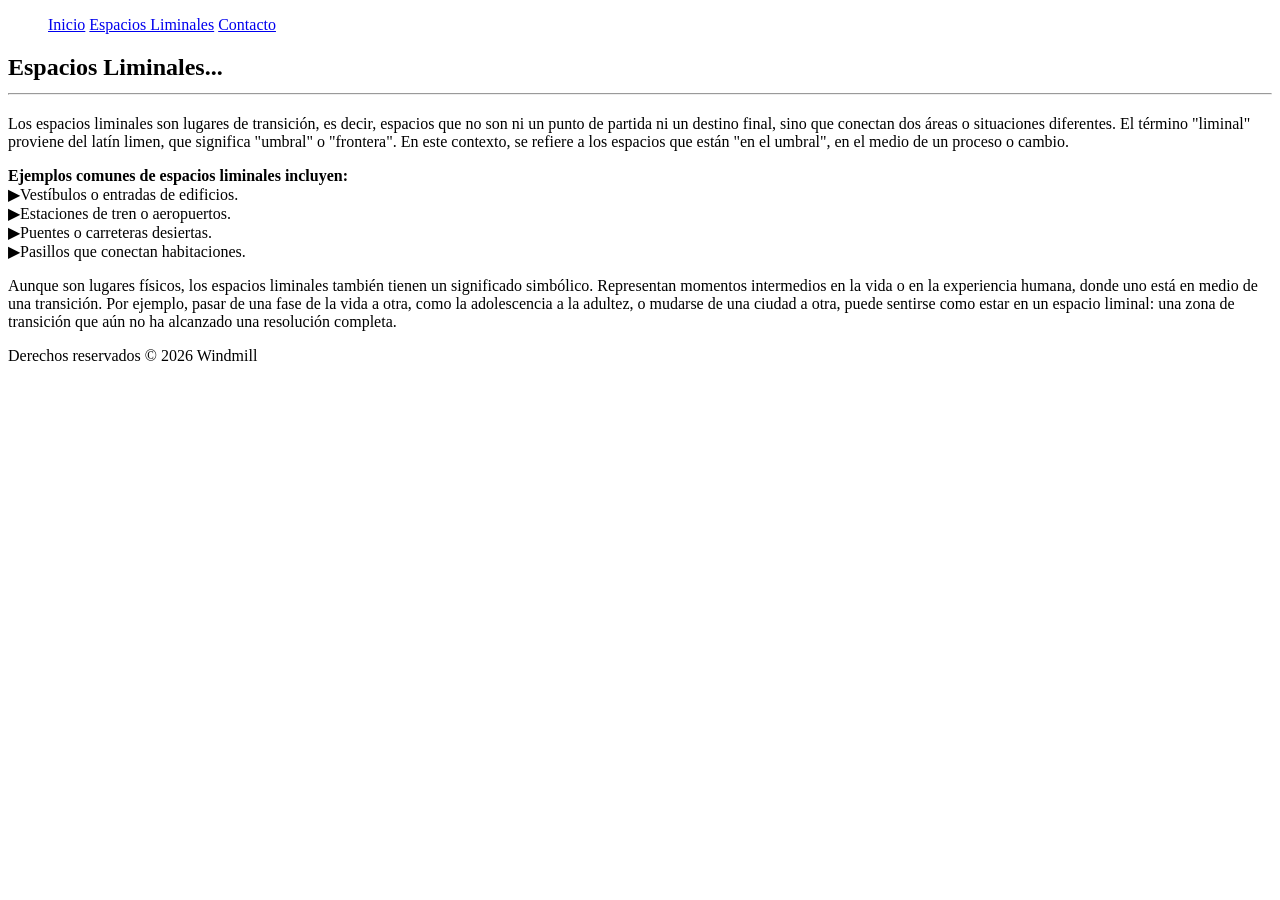
==== about.html @ 33bc636d "Modify navigation links and update footer year Updated navigation links with data attributes and cor" ====
<!DOCTYPE html>
<html lang="es">

<!--invoca al archivo style.css que contiene todas las configuraciones de estilos de la página-->
<link rel="stylesheet" href="styles.css">
 
<!--Encabezado, el valor atributo id invoca a una funcion del archivo style.css para dar el formato del menu-->
<header id="mi-encabezado"></header>

<title>CURSO HTML</title>
 <!--create a navigation bar-->
 <!--Creacion del menú utilizando nav-->
<nav>    
<ul>
            <a href="index.html" data-text="Inicio">Inicio</a>
            <a href="about.html" data-text="Espacios Liminales">Espacios Liminales</a>
            <a href="contact.html" data-text="Contacto">Contacto</a>
</ul>
</nav>

</header>

<!--Cuerpo del HTML. Las configuraciones de estilos se encuentran en el archivo style.css-->
<body>

    <main>

        <!--*CONFIGURACION DEL TEXTO EN EL CUERPO. El tamño y tipo de letra estan especificados en el archivo style.css*-->
        <section class="contenido">
            <h2> Espacios Liminales...
            <tr><td> <hr>
                </hr></h2>
                <p>
                    Los espacios liminales son lugares de transición, es decir, espacios que no son ni un punto de partida
                    ni un destino final, sino que conectan dos áreas o situaciones diferentes. El término "liminal"
                    proviene del latín limen, que significa "umbral" o "frontera". En este contexto, se refiere a los
                    espacios que están "en el umbral", en el medio de un proceso o cambio.
                </p>
                <p><b>Ejemplos comunes de espacios liminales incluyen:</b> <br>
                    ▶Vestíbulos o entradas de edificios.<br>
                    ▶Estaciones de tren o aeropuertos.<br>
                    ▶Puentes o carreteras desiertas.<br>
                    ▶Pasillos que conectan habitaciones.<br>
                </p>
                <p> 
                    Aunque son lugares físicos, los espacios liminales también tienen un significado simbólico.
                    Representan momentos intermedios en la vida o en la experiencia humana, donde uno está en
                    medio de una transición. Por ejemplo, pasar de una fase de la vida a otra, como la adolescencia a la
                    adultez, o mudarse de una ciudad a otra, puede sentirse como estar en un espacio liminal: una zona
                    de transición que aún no ha alcanzado una resolución completa.
                </p>
                            
                </td></tr>
            
        </section>
    </main>

    <!--Pie de pagina-->
    <!--el atributo Class="footer" invoca a una funcion del archivo style.css para dar el formato del pie de pagina-->
    <div class="footer">Derechos reservados © 2026 Windmill</div>
    
    <!--Invoca al archivo script.js que contiene la funcion que controla el comportamiento del menu-->
    <script src="script.js"></script>
</body>
</html>
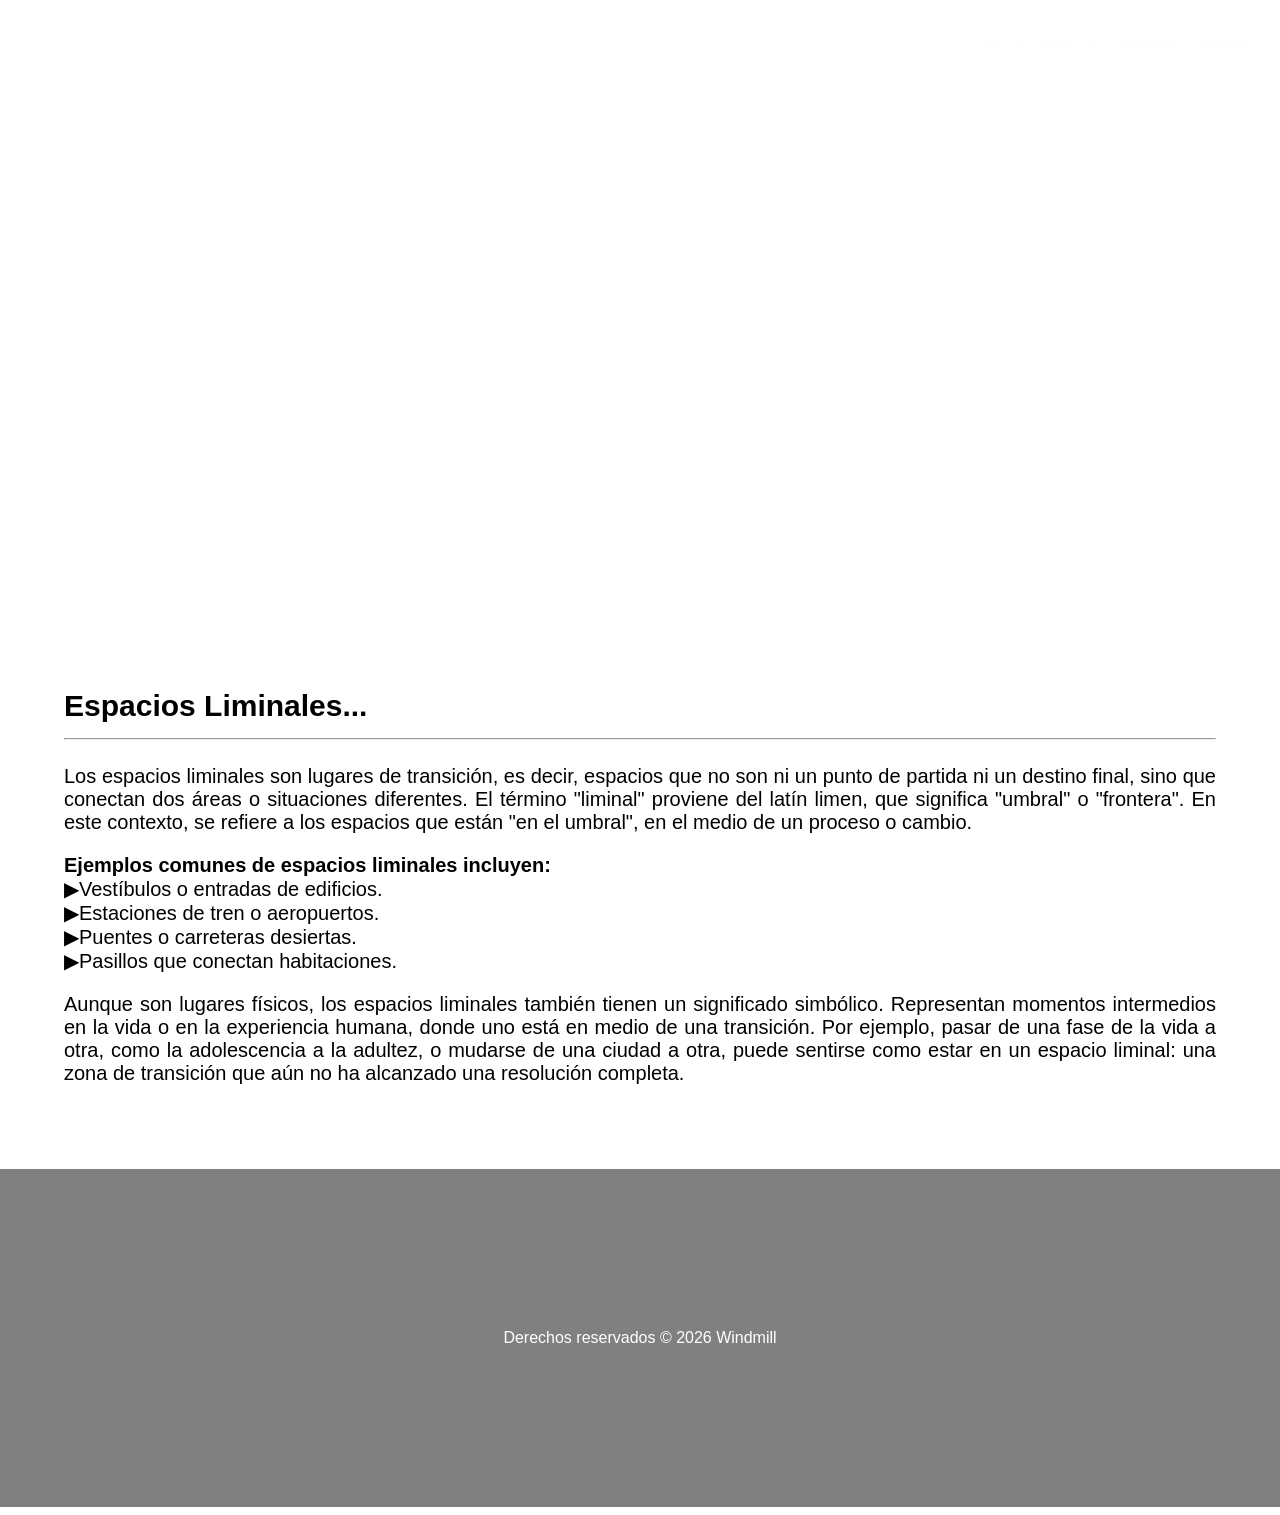
==== commit 535aba13: "Fix HTML structure and formatting issues" ====
--- a/about.html
+++ b/about.html
@@ -42,6 +42,7 @@
                     ▶Puentes o carreteras desiertas.<br>
                     ▶Pasillos que conectan habitaciones.<br>
                 </p>
+
                 <p> 
                     Aunque son lugares físicos, los espacios liminales también tienen un significado simbólico.
                     Representan momentos intermedios en la vida o en la experiencia humana, donde uno está en
@@ -49,7 +50,7 @@
                     adultez, o mudarse de una ciudad a otra, puede sentirse como estar en un espacio liminal: una zona
                     de transición que aún no ha alcanzado una resolución completa.
                 </p>
-                            
+                            <div id="transmission"></div>
                 </td></tr>
             
         </section>
@@ -63,4 +64,3 @@
     <script src="script.js"></script>
 </body>
 </html>
-
--- a/styles.css
+++ b/styles.css
@@ -0,0 +1,123 @@
+/*CONFIGURACION DEL ENCABEZADO*/
+
+/* Establece una imagen de fondo para el encabezado */
+#mi-encabezado {
+    background-image: url('img/Cuidad.jpg'); /* Reemplaza 'ruta-de-tu-imagen.jpg' con la ubicación de tu imagen */
+    background-size: cover; /* Ajusta la imagen para cubrir todo el fondo */
+    background-position: center; /* Centra la imagen en el encabezado */
+    height: 35rem; /* Altura del encabezado (ajusta según tus necesidades) */
+    
+    color: #ffffff; /* Color del texto en el encabezado para asegurar la legibilidad */
+    text-orientation: upright;
+    text-align: center; /* Alinea el contenido al centro del encabezado */
+    padding: 20px; /* Espacio de relleno interno para el contenido */
+    
+}
+
+/* Estilos adicionales para el Título en el encabezado */
+#mi-encabezado h1 {
+    font-size: 45px; /* Tamaño de fuente del título */
+    font-family: Arial, Helvetica, sans-serif;
+}
+
+/* Estilos adicionales para el texto en el encabezado */
+#mi-encabezado p {
+    font-size: 25px; /* Tamaño de fuente del texto del encabezado */
+}
+
+
+/*CONFIGURACION DEL MENU*/
+
+/* Establece el fondo transparente para el menú */
+nav {
+    background-color: rgba(255, 255, 255, 0);
+    padding: 20px;
+    position: fixed; /* Posiciona el menú en la parte superior de la página */
+    top: 0;
+    left: 0;
+    width: 100%;
+    transition: background-color 0.5s; /* Transición suave para el cambio de color de fondo */
+
+}
+
+/* Estilos para los elementos menu*/
+ul {
+    list-style-type: none;
+    text-align: right;
+    margin-right: 3rem;
+}
+
+/*elementos de la lista del menu*/
+li {
+    display: inline;
+    margin-right: 30px; /* Espacio entre elementos del menú */
+}
+
+a {
+    text-decoration: none;
+    color: #fffdfd; /* Color del texto del menú */
+    font-weight: bold;
+}
+
+/* Cambia el color del enlace cuando se pasa el mouse por encima */
+a:hover {
+    color: #51a5ff; /* Cambia el color al pasar el mouse por encima */
+}
+
+
+
+/*CONFIGURACION DEL BODY*/
+body {
+    /*configura los margenes de la página*/
+    margin-top: 0px; /* Ajusta según la altura del menú */
+    margin-left: 0px;
+    margin-right: 0px;
+    font-family: Arial, Helvetica, sans-serif;
+}
+
+
+/*CONFIGURACION DEL CONTENIDO*/
+.contenido {
+    /* configura el color, tamaño de fuente y alineación del texto en el cuerpo de la página */
+    color: #000000;
+    font-size: 20px;
+    padding: 5%;
+    text-align:justify;
+    font-family: Arial, Helvetica, sans-serif;
+}
+
+
+.footer {
+    background-color: rgb(	128, 128, 128); /* Cambia el color de fondo a azul */
+    padding: 10rem;
+    color: #fffdfd;
+    color: #ffffff; /* Color del texto en el encabezado para asegurar la legibilidad */
+    text-align: center; /* Alinea el contenido al centro del encabezado */
+   /* Espacio de relleno interno para el contenido */
+
+}
+/*DA DA DA TTEXTTO AWAWA */ 
+#transmission {
+
+    position: fixed;
+
+    bottom: 30px;
+    left: 30px;
+
+    font-family: monospace;
+
+    font-size: 14px;
+
+    letter-spacing: 2px;
+
+    color: rgba(255,255,255,0.7);
+
+    text-shadow:
+    0 0 5px rgba(255,255,255,0.2);
+
+    opacity: 0.8;
+
+    z-index: 9999;
+
+    pointer-events: none;
+}
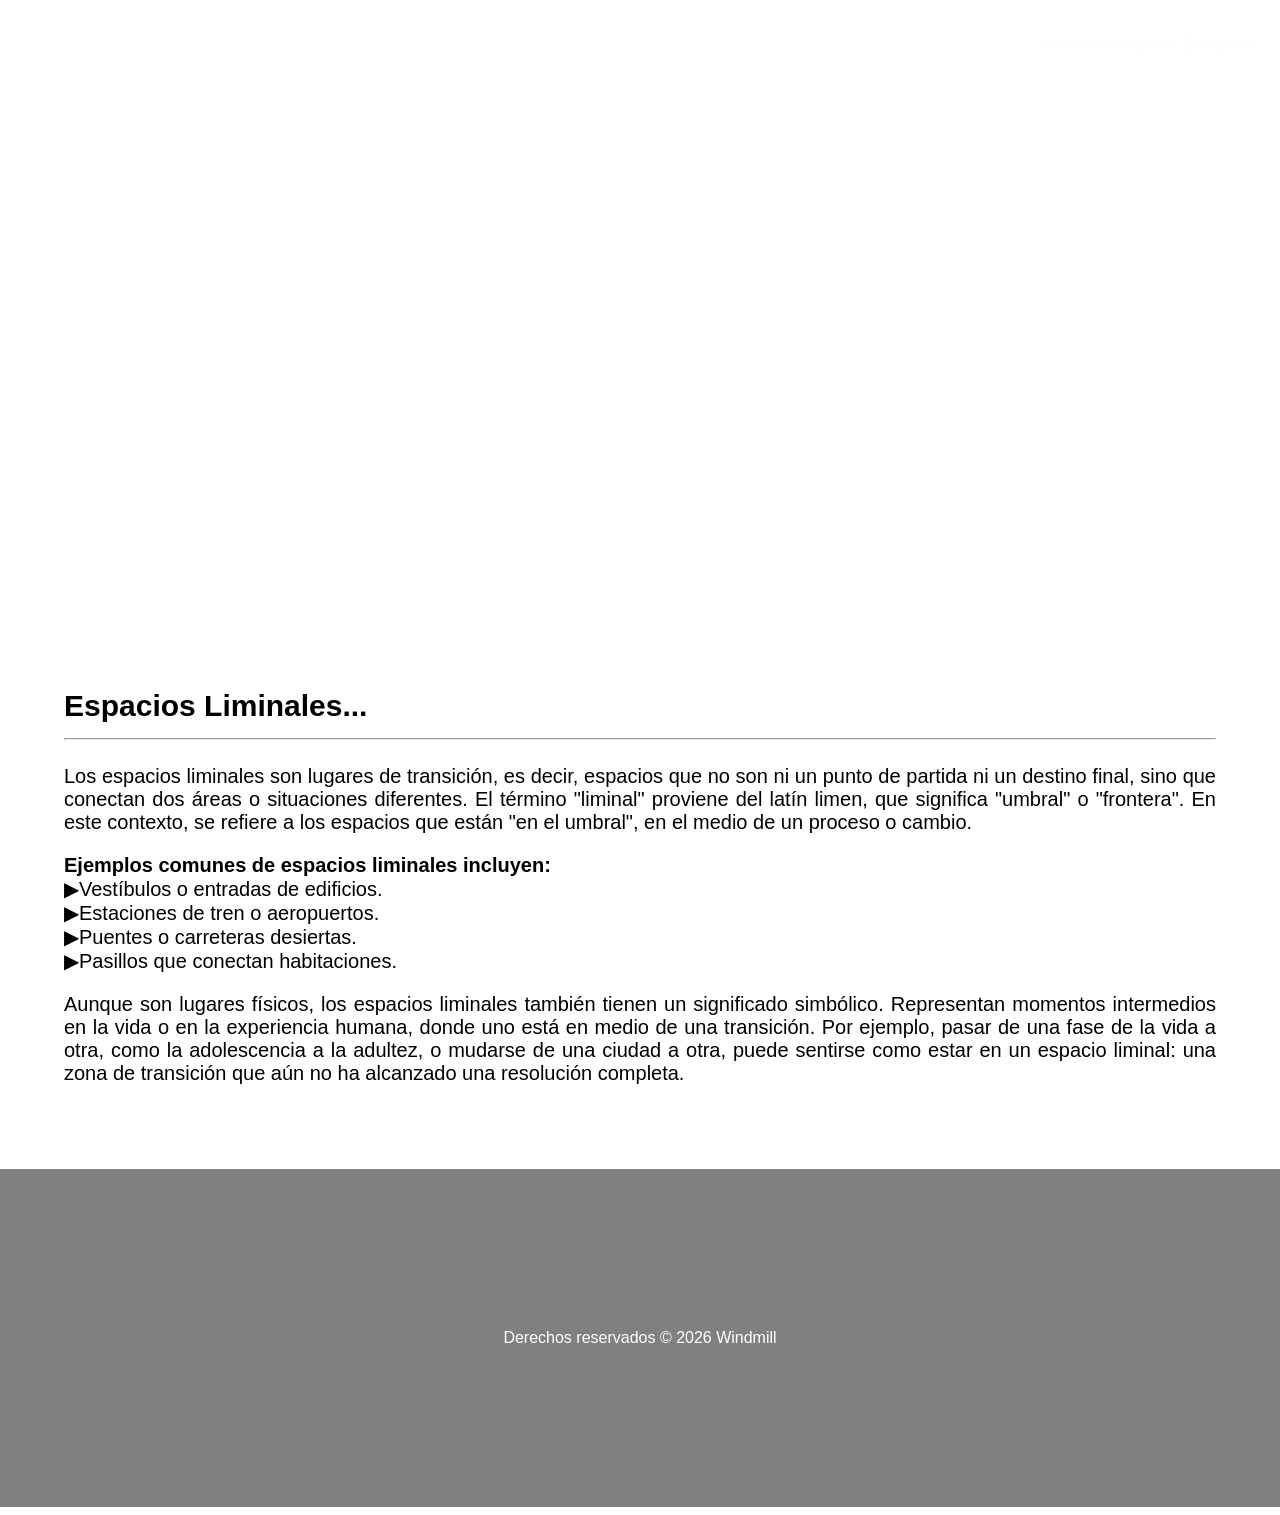
==== commit 5e33453c: "Fix navigation link text from 'Espacios Liminales' to 'Acerca De'" ====
--- a/about.html
+++ b/about.html
@@ -11,11 +11,11 @@
  <!--create a navigation bar-->
  <!--Creacion del menú utilizando nav-->
 <nav>    
-<ul>
+        <ul>
             <a href="index.html" data-text="Inicio">Inicio</a>
-            <a href="about.html" data-text="Espacios Liminales">Espacios Liminales</a>
+            <a href="about.html" data-text="Acerca De">Acerca Des</a>
             <a href="contact.html" data-text="Contacto">Contacto</a>
-</ul>
+        </ul>
 </nav>
 
 </header>
--- a/styles.css
+++ b/styles.css
@@ -96,7 +96,7 @@
    /* Espacio de relleno interno para el contenido */
 
 }
-/*DA DA DA TTEXTTO AWAWA */ 
+/*DA DA DA TTEXTTO AWAWA (No funciona) */ 
 #transmission {
 
     position: fixed;
@@ -121,3 +121,61 @@
 
     pointer-events: none;
 }
+/* LISTAS */
+
+.archive-list {
+
+    display: flex;
+
+    flex-direction: column;
+
+    gap: 20px;
+
+    margin-top: 40px;
+
+}
+.entry {
+
+    padding: 20px;
+
+    background:
+    rgba(255,255,255,0.03);
+
+    border-left:
+    3px solid rgba(0,255,255,0.4);
+
+    backdrop-filter: blur(4px);
+
+    color:
+    rgba(255,255,255,0.75);
+
+    transition: 0.3s;
+
+    position: relative;
+
+    overflow: hidden;
+}
+.entry:hover {
+
+    transform: translateX(10px);
+
+    background:
+    rgba(255,255,255,0.06);
+
+    border-left:
+    3px solid cyan;
+
+}
+.code {
+
+    display: block;
+
+    margin-bottom: 10px;
+
+    color:
+    rgba(0,255,255,0.7);
+
+    font-family: monospace;
+
+    letter-spacing: 2px;
+}
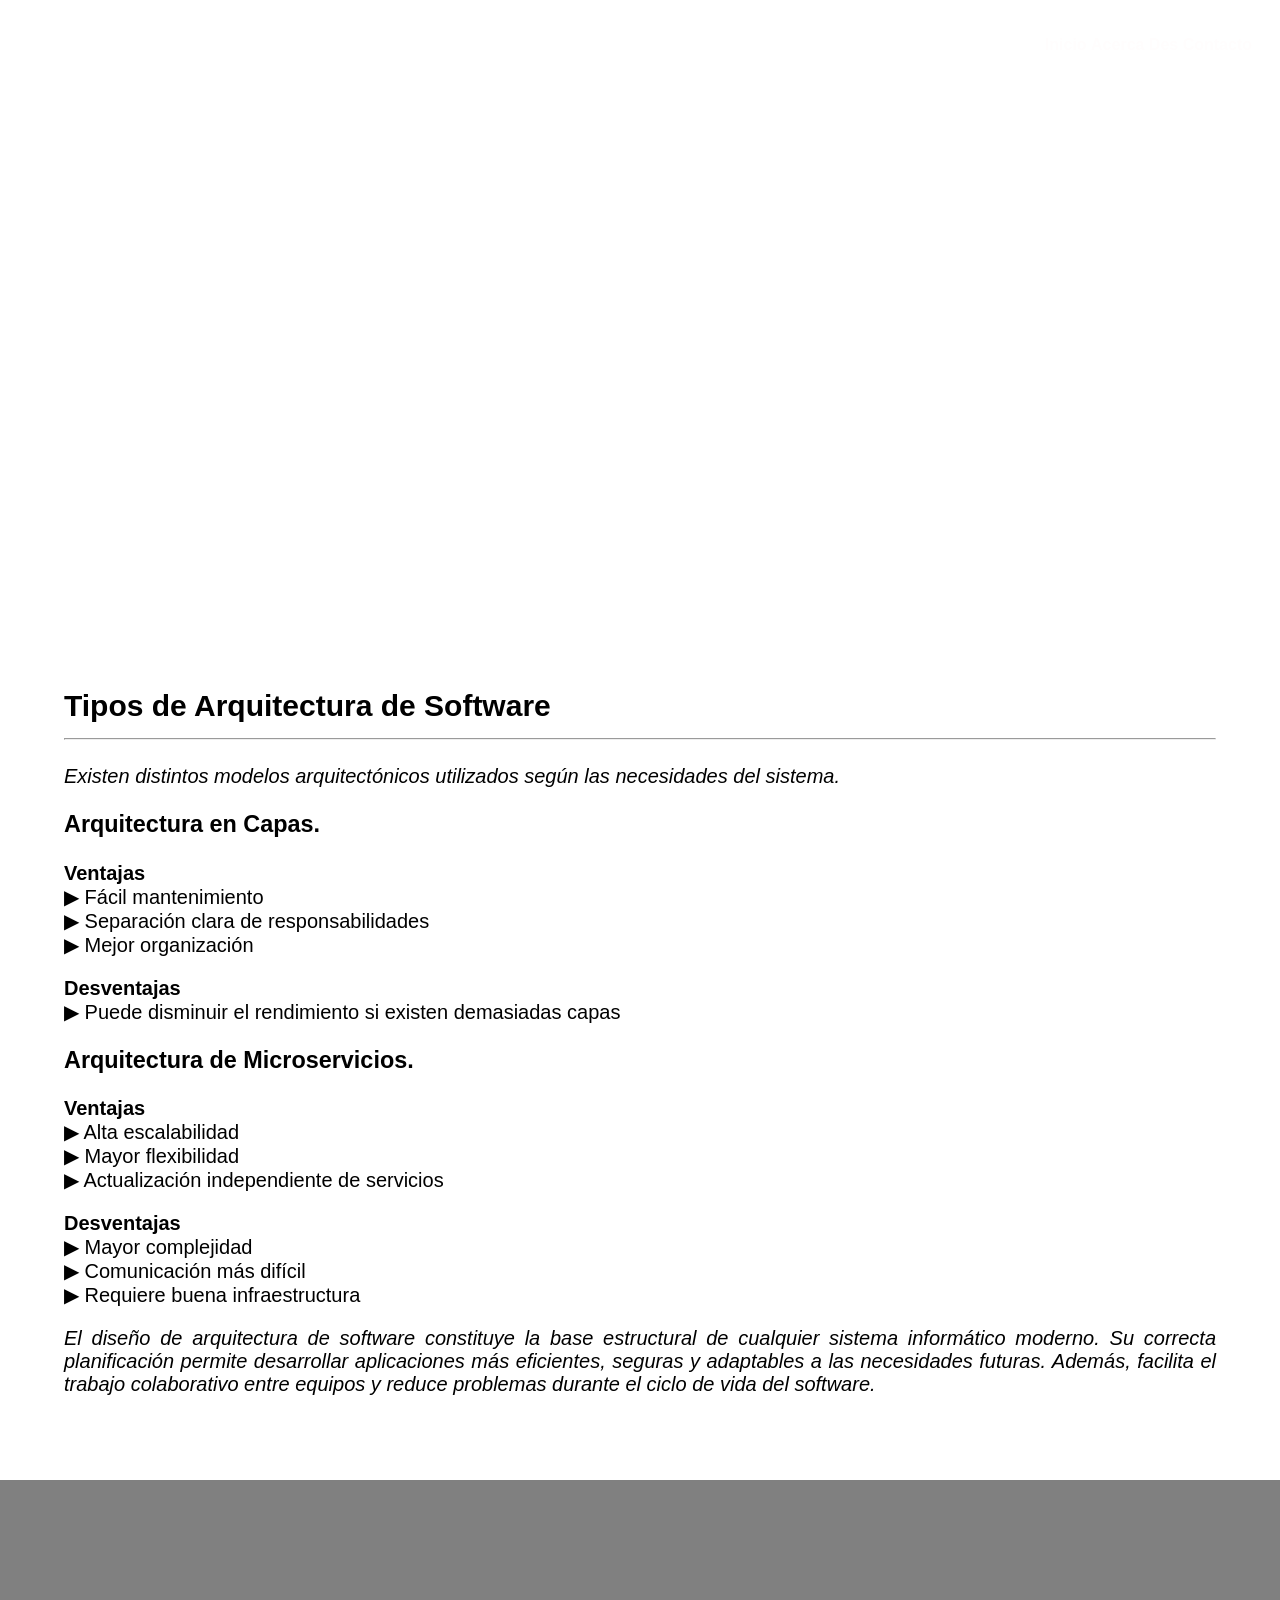
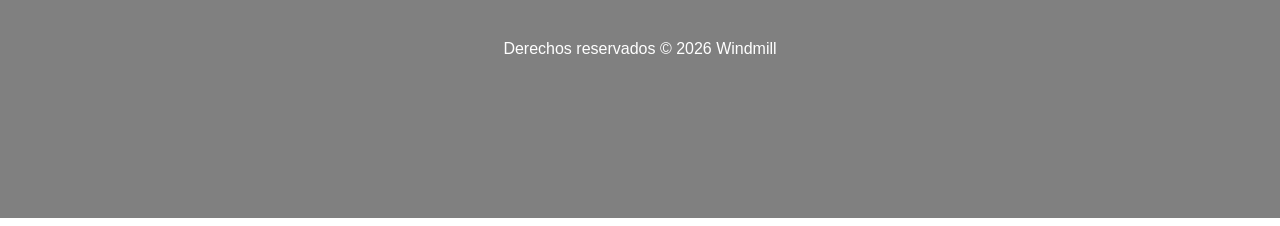
==== commit 55a68709: "Revise about.html with new content on architecture Updated content and structure of the about.html p" ====
--- a/about.html
+++ b/about.html
@@ -27,29 +27,40 @@
 
         <!--*CONFIGURACION DEL TEXTO EN EL CUERPO. El tamño y tipo de letra estan especificados en el archivo style.css*-->
         <section class="contenido">
-            <h2> Espacios Liminales...
+            <h2> Tipos de Arquitectura de Software
             <tr><td> <hr>
                 </hr></h2>
-                <p>
-                    Los espacios liminales son lugares de transición, es decir, espacios que no son ni un punto de partida
-                    ni un destino final, sino que conectan dos áreas o situaciones diferentes. El término "liminal"
-                    proviene del latín limen, que significa "umbral" o "frontera". En este contexto, se refiere a los
-                    espacios que están "en el umbral", en el medio de un proceso o cambio.
+                <p><i>
+                    Existen distintos modelos arquitectónicos utilizados según las necesidades del sistema.
+                </i></p>
+         
+         <h3>Arquitectura en Capas.</h3>
+                <p><b>Ventajas</b> <br>
+                    ▶ Fácil mantenimiento<br>
+                    ▶ Separación clara de responsabilidades<br>
+                    ▶ Mejor organización<br>
                 </p>
-                <p><b>Ejemplos comunes de espacios liminales incluyen:</b> <br>
-                    ▶Vestíbulos o entradas de edificios.<br>
-                    ▶Estaciones de tren o aeropuertos.<br>
-                    ▶Puentes o carreteras desiertas.<br>
-                    ▶Pasillos que conectan habitaciones.<br>
+                <p><b>Desventajas</b> <br>
+                    ▶ Puede disminuir el rendimiento si existen demasiadas capas<br> 
                 </p>
-
-                <p> 
-                    Aunque son lugares físicos, los espacios liminales también tienen un significado simbólico.
-                    Representan momentos intermedios en la vida o en la experiencia humana, donde uno está en
-                    medio de una transición. Por ejemplo, pasar de una fase de la vida a otra, como la adolescencia a la
-                    adultez, o mudarse de una ciudad a otra, puede sentirse como estar en un espacio liminal: una zona
-                    de transición que aún no ha alcanzado una resolución completa.
+         
+         <h3>Arquitectura de Microservicios.</h3>
+                <p><b>Ventajas</b> <br>
+                    ▶ Alta escalabilidad<br>
+                    ▶ Mayor flexibilidad<br>
+                    ▶ Actualización independiente de servicios<br>
                 </p>
+                <p><b>Desventajas</b> <br>
+                    ▶ Mayor complejidad<br>
+                    ▶ Comunicación más difícil<br>
+                    ▶ Requiere buena infraestructura<br>
+                </p>
+                <p> <i>
+                 El diseño de arquitectura de software constituye la base estructural de cualquier sistema 
+                 informático moderno. Su correcta planificación permite desarrollar aplicaciones más eficientes, 
+                 seguras y adaptables a las necesidades futuras. Además, facilita el trabajo colaborativo entre 
+                 equipos y reduce problemas durante el ciclo de vida del software.
+                </i></p>
                             <div id="transmission"></div>
                 </td></tr>
             
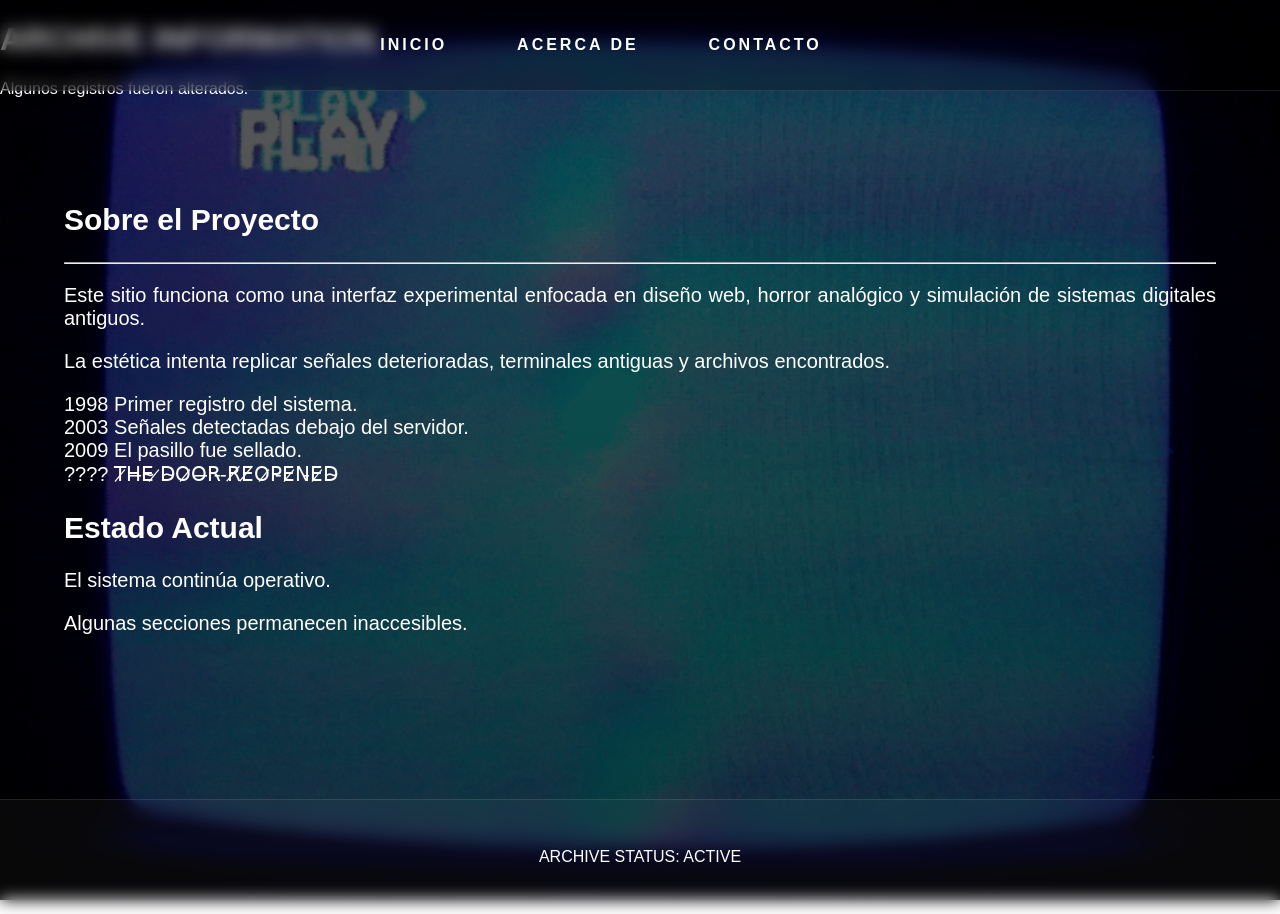
==== commit ebda351d: "Revise about.html structure and content Updated the structure and content of the about.html file, in" ====
--- a/about.html
+++ b/about.html
@@ -1,77 +1,167 @@
 <!DOCTYPE html>
 <html lang="es">
 
-<!--invoca al archivo style.css que contiene todas las configuraciones de estilos de la página-->
-<link rel="stylesheet" href="styles.css">
- 
-<!--Encabezado, el valor atributo id invoca a una funcion del archivo style.css para dar el formato del menu-->
-<header id="mi-encabezado"></header>
+<head>
 
-<title>CURSO HTML</title>
- <!--create a navigation bar-->
- <!--Creacion del menú utilizando nav-->
-<nav>    
-        <ul>
-            <a href="index.html" data-text="Inicio">Inicio</a>
-            <a href="about.html" data-text="Acerca De">Acerca Des</a>
-            <a href="contact.html" data-text="Contacto">Contacto</a>
-        </ul>
-</nav>
+    <meta charset="UTF-8">
+    <meta name="viewport" content="width=device-width, initial-scale=1.0">
 
-</header>
+    <title>ABOUT_ARCHIVE</title>
 
-<!--Cuerpo del HTML. Las configuraciones de estilos se encuentran en el archivo style.css-->
+    <link rel="stylesheet" href="styles.css">
+
+</head>
+
 <body>
 
+    <!-- Fondo dinamico -->
+    <div class="bg-gif"></div>
+
+    <!-- Glitch overlay -->
+    <div class="glitch-screen"></div>
+
+    <!-- Navegacion -->
+    <nav>
+
+        <ul>
+
+            <li>
+                <a href="index.html" data-text="Inicio">
+                    Inicio
+                </a>
+            </li>
+
+            <li>
+                <a href="about.html" data-text="Acerca De">
+                    Acerca De
+                </a>
+            </li>
+
+            <li>
+                <a href="contact.html" data-text="Contacto">
+                    Contacto
+                </a>
+            </li>
+
+        </ul>
+
+    </nav>
+
+    <!-- Header -->
+    <header class="secondary-header">
+
+        <h1>
+            ARCHIVE INFORMATION
+        </h1>
+
+        <p>
+            Algunos registros fueron alterados.
+        </p>
+
+    </header>
+
+    <!-- Mensajes ARG -->
+    <div id="transmission"></div>
+
+    <!-- Contenido -->
     <main>
 
-        <!--*CONFIGURACION DEL TEXTO EN EL CUERPO. El tamño y tipo de letra estan especificados en el archivo style.css*-->
         <section class="contenido">
-            <h2> Tipos de Arquitectura de Software
-            <tr><td> <hr>
-                </hr></h2>
-                <p><i>
-                    Existen distintos modelos arquitectónicos utilizados según las necesidades del sistema.
-                </i></p>
-         
-         <h3>Arquitectura en Capas.</h3>
-                <p><b>Ventajas</b> <br>
-                    ▶ Fácil mantenimiento<br>
-                    ▶ Separación clara de responsabilidades<br>
-                    ▶ Mejor organización<br>
+
+            <h1>
+                Sobre el Proyecto
+            </h1>
+
+            <hr>
+
+            <p>
+                Este sitio funciona como una interfaz experimental enfocada en diseño web,
+                horror analógico y simulación de sistemas digitales antiguos.
+            </p>
+
+            <p>
+                La estética intenta replicar señales deterioradas,
+                terminales antiguas y archivos encontrados.
+            </p>
+
+            <!-- Timeline ARG -->
+            <div class="timeline">
+
+                <div class="timeline-item">
+
+                    <span>
+                        1998
+                    </span>
+
+                    Primer registro del sistema.
+
+                </div>
+
+                <div class="timeline-item">
+
+                    <span>
+                        2003
+                    </span>
+
+                    Señales detectadas debajo del servidor.
+
+                </div>
+
+                <div class="timeline-item">
+
+                    <span>
+                        2009
+                    </span>
+
+                    El pasillo fue sellado.
+
+                </div>
+
+                <div class="timeline-item corrupt-text">
+
+                    <span>
+                        ????
+                    </span>
+
+                    T̷H̶E̴ ̷D̴O̷O̶R̵ ̵R̸E̸O̷P̵E̷N̵E̷D̴
+
+                </div>
+
+            </div>
+
+            <!-- Caja de informacion -->
+            <div class="info-panel">
+
+                <h2>
+                    Estado Actual
+                </h2>
+
+                <p>
+                    El sistema continúa operativo.
                 </p>
-                <p><b>Desventajas</b> <br>
-                    ▶ Puede disminuir el rendimiento si existen demasiadas capas<br> 
+
+                <p>
+                    Algunas secciones permanecen inaccesibles.
                 </p>
-         
-         <h3>Arquitectura de Microservicios.</h3>
-                <p><b>Ventajas</b> <br>
-                    ▶ Alta escalabilidad<br>
-                    ▶ Mayor flexibilidad<br>
-                    ▶ Actualización independiente de servicios<br>
-                </p>
-                <p><b>Desventajas</b> <br>
-                    ▶ Mayor complejidad<br>
-                    ▶ Comunicación más difícil<br>
-                    ▶ Requiere buena infraestructura<br>
-                </p>
-                <p> <i>
-                 El diseño de arquitectura de software constituye la base estructural de cualquier sistema 
-                 informático moderno. Su correcta planificación permite desarrollar aplicaciones más eficientes, 
-                 seguras y adaptables a las necesidades futuras. Además, facilita el trabajo colaborativo entre 
-                 equipos y reduce problemas durante el ciclo de vida del software.
-                </i></p>
-                            <div id="transmission"></div>
-                </td></tr>
-            
+
+            </div>
+
+            <!-- Comentario oculto -->
+            <!-- there is another floor -->
+
         </section>
+
     </main>
 
-    <!--Pie de pagina-->
-    <!--el atributo Class="footer" invoca a una funcion del archivo style.css para dar el formato del pie de pagina-->
-    <div class="footer">Derechos reservados © 2026 Windmill</div>
-    
-    <!--Invoca al archivo script.js que contiene la funcion que controla el comportamiento del menu-->
+    <!-- Footer -->
+    <footer class="footer">
+
+        ARCHIVE STATUS: ACTIVE
+
+    </footer>
+
     <script src="script.js"></script>
+
 </body>
+
 </html>
--- a/styles.css
+++ b/styles.css
@@ -30,14 +30,37 @@
 
 /* Establece el fondo transparente para el menú */
 nav {
-    background-color: rgba(255, 255, 255, 0);
+    position: fixed;
+    top: 0;
+    width: 100%;
+
+    display: flex;
+    justify-content: center;
+
+    backdrop-filter: blur(8px);
+    background: rgba(0,0,0,0.25);
+
+    border-bottom: 1px solid rgba(255,255,255,0.1);
+
+    z-index: 999;
+
+    transition: 0.4s;
+}
+nav ul {
+    display: flex;
+    gap: 40px;
+
     padding: 20px;
-    position: fixed; /* Posiciona el menú en la parte superior de la página */
-    top: 0;
-    left: 0;
-    width: 100%;
-    transition: background-color 0.5s; /* Transición suave para el cambio de color de fondo */
-
+}
+
+nav a {
+    position: relative;
+
+    color: white;
+    text-transform: uppercase;
+    letter-spacing: 3px;
+
+    transition: 0.3s;
 }
 
 /* Estilos para los elementos menu*/
@@ -68,35 +91,123 @@
 
 /*CONFIGURACION DEL BODY*/
 body {
-    /*configura los margenes de la página*/
-    margin-top: 0px; /* Ajusta según la altura del menú */
-    margin-left: 0px;
-    margin-right: 0px;
+    margin: 0;
     font-family: Arial, Helvetica, sans-serif;
+
+    background:
+    linear-gradient(rgba(0,0,0,0.65), rgba(0,0,0,0.75)),
+    url("img/fondo.gif");
+
+    background-size: cover;
+    background-position: center;
+    background-attachment: fixed;
+
+    color: white;
+
+    overflow-x: hidden;
 }
 
 
 /*CONFIGURACION DEL CONTENIDO*/
 .contenido {
     /* configura el color, tamaño de fuente y alineación del texto en el cuerpo de la página */
-    color: #000000;
+    color: #ffffff;
     font-size: 20px;
     padding: 5%;
     text-align:justify;
     font-family: Arial, Helvetica, sans-serif;
 }
 
-
+/* trASparENCia en ElFoOter*/
 .footer {
-    background-color: rgb(	128, 128, 128); /* Cambia el color de fondo a azul */
-    padding: 10rem;
-    color: #fffdfd;
-    color: #ffffff; /* Color del texto en el encabezado para asegurar la legibilidad */
-    text-align: center; /* Alinea el contenido al centro del encabezado */
-   /* Espacio de relleno interno para el contenido */
-
-}
-/*DA DA DA TTEXTTO AWAWA (No funciona) */ 
+
+    background: rgba(255,255,255,0.03);
+
+    backdrop-filter: blur(8px);
+
+    border-top: 1px solid rgba(255,255,255,0.1);
+
+    color: white;
+
+    text-align: center;
+
+    padding: 3rem;
+
+    margin-top: 5rem;
+
+
+}
+
+/* Cosas extra "EFECTOS" */
+nav a::before,
+nav a::after {
+    content: attr(data-text);
+    position: absolute;
+    left: 0;
+    opacity: 0;
+}
+
+nav a:hover::before {
+    animation: glitch1 0.3s infinite;
+    color: cyan;
+    opacity: 1;
+}
+
+nav a:hover::after {
+    animation: glitch2 0.3s infinite;
+    color: red;
+    opacity: 1;
+}
+/* No tocar */
+@keyframes glitch1 {
+    0% { transform: translate(0); }
+    20% { transform: translate(-2px, 2px); }
+    40% { transform: translate(-2px, -2px); }
+    60% { transform: translate(2px, 2px); }
+    80% { transform: translate(2px, -2px); }
+    100% { transform: translate(0); }
+}
+
+@keyframes glitch2 {
+    0% { transform: translate(0); }
+    20% { transform: translate(2px, -2px); }
+    40% { transform: translate(2px, 2px); }
+    60% { transform: translate(-2px, -2px); }
+    80% { transform: translate(-2px, 2px); }
+    100% { transform: translate(0); }
+}
+
+/* Efecto de pantalla */
+.glitch-screen {
+    position: fixed;
+    inset: 0;
+
+    pointer-events: none;
+
+    background: rgba(255, 0, 153, 0.03);
+
+    opacity: 0;
+
+    z-index: 9999;
+}
+
+/* Movimiento parpadeo */ 
+main {
+    animation: floatUI 6s ease-in-out infinite;
+}
+
+@keyframes floatUI {
+    0% { transform: translateY(0px); }
+    50% { transform: translateY(-3px); }
+    100% { transform: translateY(0px); }
+}
+/*FOOTER EXTRAS CONFIG*/
+.footer:hover {
+    background: rgba(255,255,255,0.06);
+    transition: 0.4s;
+}
+
+/*DA DA DA TTEXTTO AWAWA */ 
 #transmission {
 
     position: fixed;
@@ -121,7 +232,8 @@
 
     pointer-events: none;
 }
-/* LISTAS */
+
+/* TESTEO DE LISTAS */
 
 .archive-list {
 
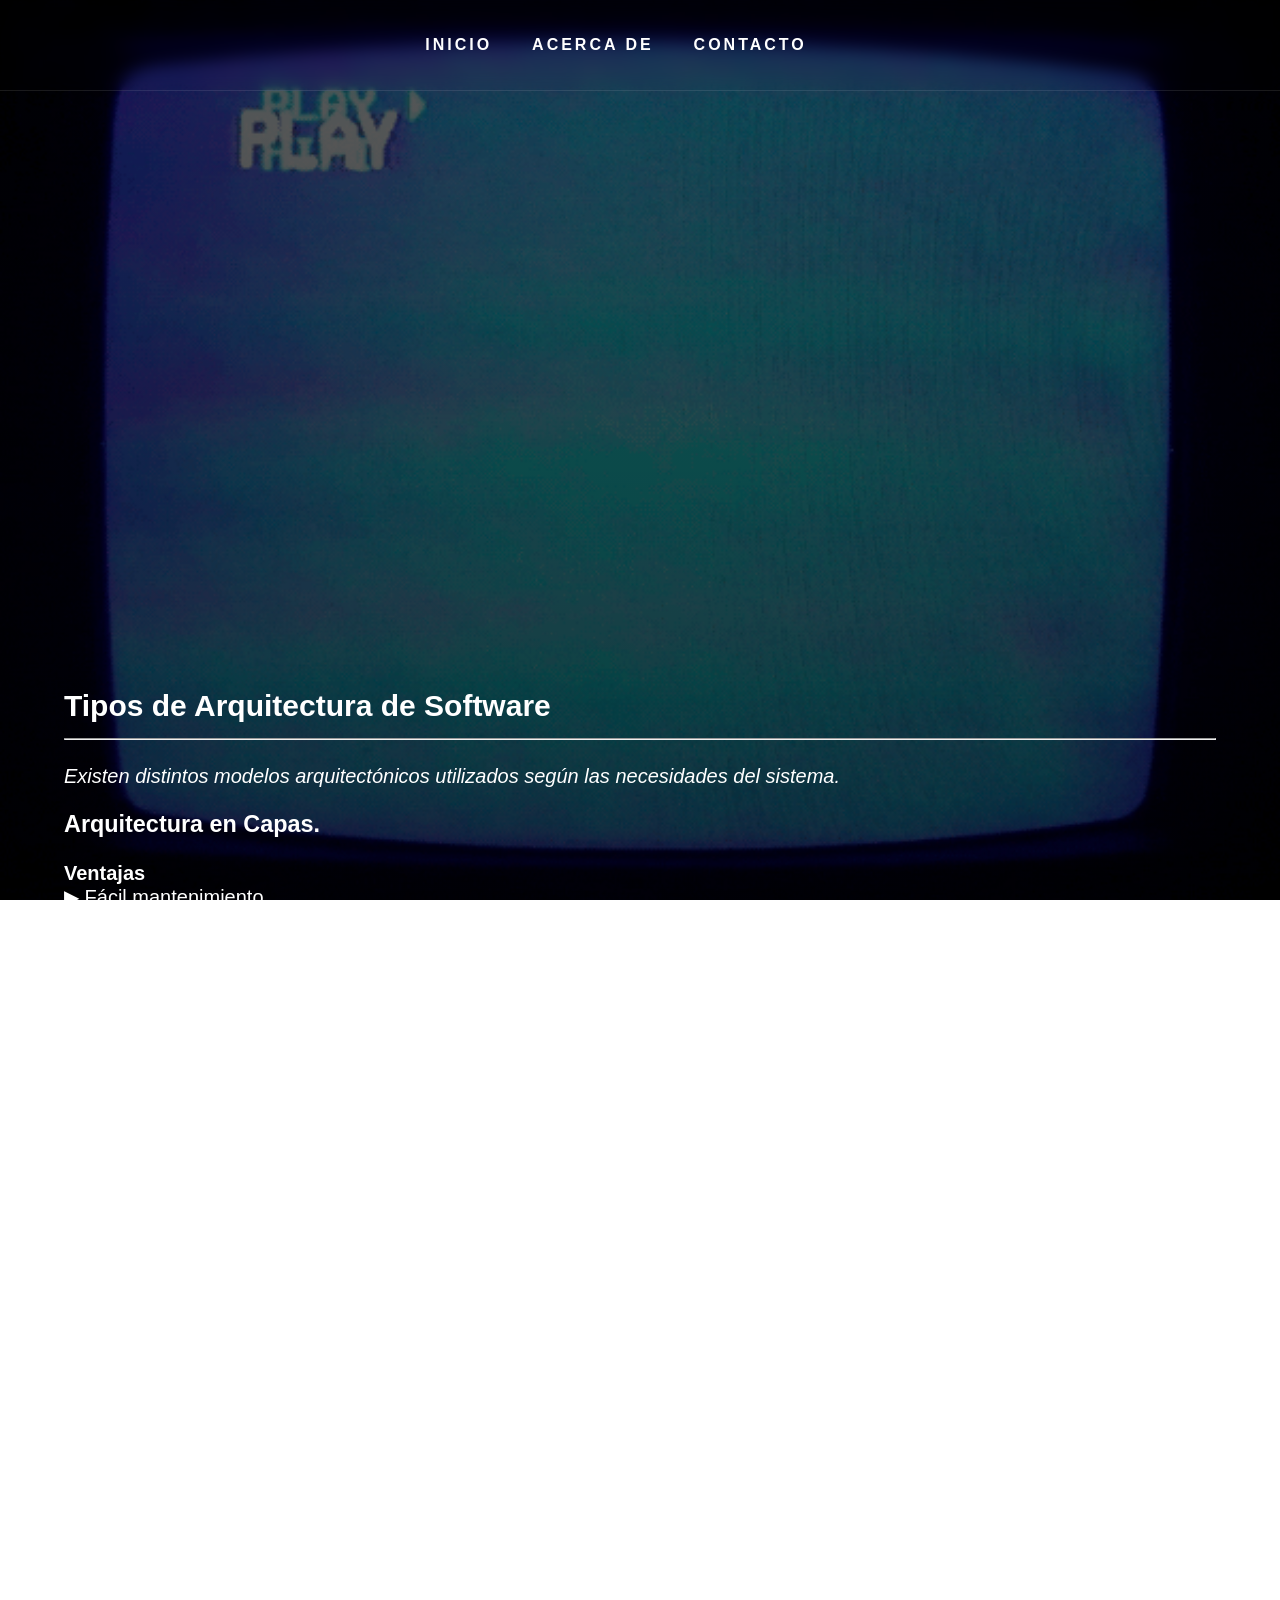
==== commit 86b46c22: "Update about.html" ====
--- a/about.html
+++ b/about.html
@@ -1,167 +1,77 @@
 <!DOCTYPE html>
 <html lang="es">
 
-<head>
+<!--invoca al archivo style.css que contiene todas las configuraciones de estilos de la página-->
+<link rel="stylesheet" href="styles.css">
+ 
+<!--Encabezado, el valor atributo id invoca a una funcion del archivo style.css para dar el formato del menu-->
+<header id="mi-encabezado"></header>
 
-    <meta charset="UTF-8">
-    <meta name="viewport" content="width=device-width, initial-scale=1.0">
+<title>CURSO HTML</title>
+ <!--create a navigation bar-->
+ <!--Creacion del menú utilizando nav-->
+<nav>    
+        <ul>
+            <a href="index.html" data-text="Inicio">Inicio</a>
+            <a href="about.html" data-text="Acerca De">Acerca De</a>
+            <a href="contact.html" data-text="Contacto">Contacto</a>
+        </ul>
+</nav>
 
-    <title>ABOUT_ARCHIVE</title>
+</header>
 
-    <link rel="stylesheet" href="styles.css">
-
-</head>
-
+<!--Cuerpo del HTML. Las configuraciones de estilos se encuentran en el archivo style.css-->
 <body>
 
-    <!-- Fondo dinamico -->
-    <div class="bg-gif"></div>
-
-    <!-- Glitch overlay -->
-    <div class="glitch-screen"></div>
-
-    <!-- Navegacion -->
-    <nav>
-
-        <ul>
-
-            <li>
-                <a href="index.html" data-text="Inicio">
-                    Inicio
-                </a>
-            </li>
-
-            <li>
-                <a href="about.html" data-text="Acerca De">
-                    Acerca De
-                </a>
-            </li>
-
-            <li>
-                <a href="contact.html" data-text="Contacto">
-                    Contacto
-                </a>
-            </li>
-
-        </ul>
-
-    </nav>
-
-    <!-- Header -->
-    <header class="secondary-header">
-
-        <h1>
-            ARCHIVE INFORMATION
-        </h1>
-
-        <p>
-            Algunos registros fueron alterados.
-        </p>
-
-    </header>
-
-    <!-- Mensajes ARG -->
-    <div id="transmission"></div>
-
-    <!-- Contenido -->
     <main>
 
+        <!--*CONFIGURACION DEL TEXTO EN EL CUERPO. El tamño y tipo de letra estan especificados en el archivo style.css*-->
         <section class="contenido">
-
-            <h1>
-                Sobre el Proyecto
-            </h1>
-
-            <hr>
-
-            <p>
-                Este sitio funciona como una interfaz experimental enfocada en diseño web,
-                horror analógico y simulación de sistemas digitales antiguos.
-            </p>
-
-            <p>
-                La estética intenta replicar señales deterioradas,
-                terminales antiguas y archivos encontrados.
-            </p>
-
-            <!-- Timeline ARG -->
-            <div class="timeline">
-
-                <div class="timeline-item">
-
-                    <span>
-                        1998
-                    </span>
-
-                    Primer registro del sistema.
-
-                </div>
-
-                <div class="timeline-item">
-
-                    <span>
-                        2003
-                    </span>
-
-                    Señales detectadas debajo del servidor.
-
-                </div>
-
-                <div class="timeline-item">
-
-                    <span>
-                        2009
-                    </span>
-
-                    El pasillo fue sellado.
-
-                </div>
-
-                <div class="timeline-item corrupt-text">
-
-                    <span>
-                        ????
-                    </span>
-
-                    T̷H̶E̴ ̷D̴O̷O̶R̵ ̵R̸E̸O̷P̵E̷N̵E̷D̴
-
-                </div>
-
-            </div>
-
-            <!-- Caja de informacion -->
-            <div class="info-panel">
-
-                <h2>
-                    Estado Actual
-                </h2>
-
-                <p>
-                    El sistema continúa operativo.
+            <h2> Tipos de Arquitectura de Software
+            <tr><td> <hr>
+                </hr></h2>
+                <p><i>
+                    Existen distintos modelos arquitectónicos utilizados según las necesidades del sistema.
+                </i></p>
+         
+         <h3>Arquitectura en Capas.</h3>
+                <p><b>Ventajas</b> <br>
+                    ▶ Fácil mantenimiento<br>
+                    ▶ Separación clara de responsabilidades<br>
+                    ▶ Mejor organización<br>
                 </p>
-
-                <p>
-                    Algunas secciones permanecen inaccesibles.
+                <p><b>Desventajas</b> <br>
+                    ▶ Puede disminuir el rendimiento si existen demasiadas capas<br> 
                 </p>
-
-            </div>
-
-            <!-- Comentario oculto -->
-            <!-- there is another floor -->
-
+         
+         <h3>Arquitectura de Microservicios.</h3>
+                <p><b>Ventajas</b> <br>
+                    ▶ Alta escalabilidad<br>
+                    ▶ Mayor flexibilidad<br>
+                    ▶ Actualización independiente de servicios<br>
+                </p>
+                <p><b>Desventajas</b> <br>
+                    ▶ Mayor complejidad<br>
+                    ▶ Comunicación más difícil<br>
+                    ▶ Requiere buena infraestructura<br>
+                </p>
+                <p> <i>
+                 El diseño de arquitectura de software constituye la base estructural de cualquier sistema 
+                 informático moderno. Su correcta planificación permite desarrollar aplicaciones más eficientes, 
+                 seguras y adaptables a las necesidades futuras. Además, facilita el trabajo colaborativo entre 
+                 equipos y reduce problemas durante el ciclo de vida del software.
+                </i></p>
+                            <div id="transmission"></div>
+                </td></tr>
+            
         </section>
-
     </main>
 
-    <!-- Footer -->
-    <footer class="footer">
-
-        ARCHIVE STATUS: ACTIVE
-
-    </footer>
-
+    <!--Pie de pagina-->
+    <!--el atributo Class="footer" invoca a una funcion del archivo style.css para dar el formato del pie de pagina-->
+    <div class="footer">Derechos reservados © 2026 Windmill</div>
+    
+    <!--Invoca al archivo script.js que contiene la funcion que controla el comportamiento del menu-->
     <script src="script.js"></script>
-
 </body>
-
 </html>
